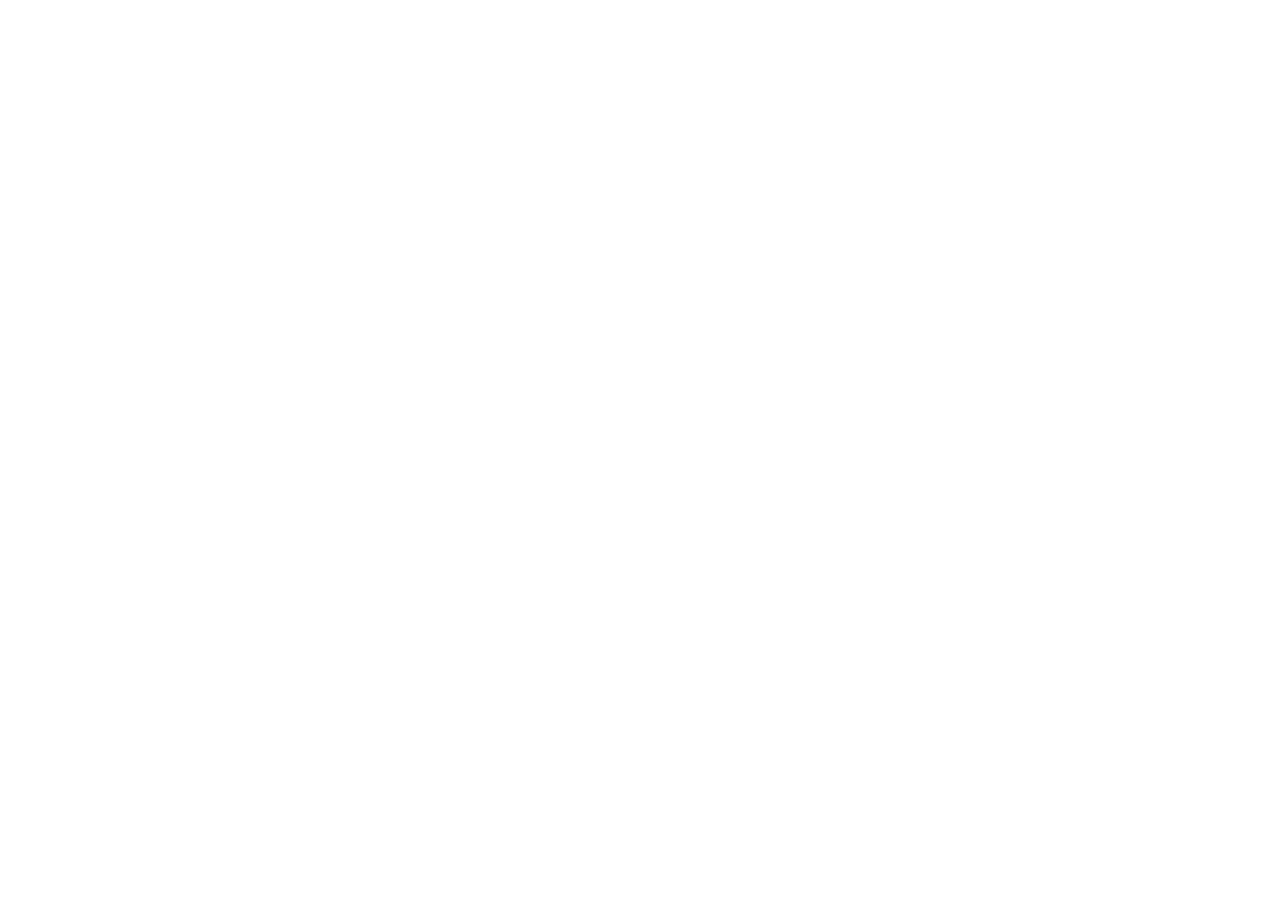
==== JS CRUD Application/index.html @ 7a970c54 "first commit" ====
<!DOCTYPE html>
<html lang="en">
<head>
    <meta charset="UTF-8">
    <meta name="viewport" content="width=device-width, initial-scale=1.0">
    <title>CRUD Aplication</title>
</head>
<body>
    
</body>
</html>
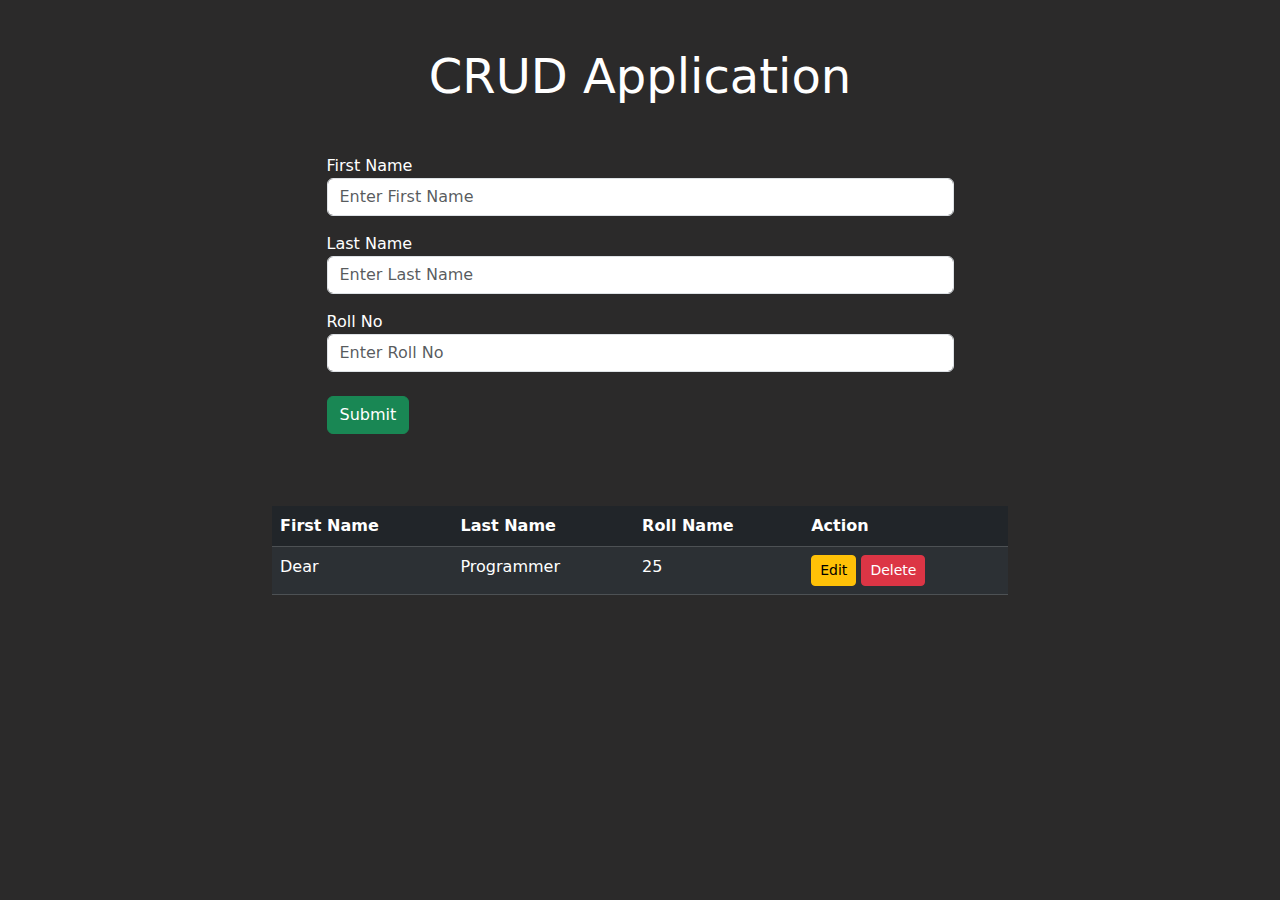
==== commit 7430a1bd: "Add CRUD Logic" ====
--- a/JS CRUD Application/index.html
+++ b/JS CRUD Application/index.html
@@ -4,8 +4,62 @@
     <meta charset="UTF-8">
     <meta name="viewport" content="width=device-width, initial-scale=1.0">
     <title>CRUD Aplication</title>
+    <link href="https://cdn.jsdelivr.net/npm/bootstrap@5.3.3/dist/css/bootstrap.min.css" rel="stylesheet" integrity="sha384-QWTKZyjpPEjISv5WaRU9OFeRpok6YctnYmDr5pNlyT2bRjXh0JMhjY6hW+ALEwIH" crossorigin="anonymous">
+    <link rel="stylesheet" href="style.css">
 </head>
 <body>
+    <div class="container mt-5">
+        <div class="text-center">
+            <h1 class="display-5 mb-5"><strong>CRUD Application</strong></h1>
+        </div>
+        <div class="main row justify-content-center">
+            <form action="" id="student-form" class="row justify-content-center mb-4" autocomplete="off">
+                <div class="col-10 col-md-7 mb-3">
+                    <label for="firstname">First Name</label>
+                    <input class="form-control" id="firstName" type="text" placeholder="Enter First Name">
+                </div>
+                <div class="col-10 col-md-7 mb-3">
+                    <label for="lastname">Last Name</label>
+                    <input class="form-control" id="lastName" type="text" placeholder="Enter Last Name">
+                </div>
+                <div class="col-10 col-md-7 mb-3">
+                    <label for="rollNo">Roll No</label>
+                    <input class="form-control" id="rollNo" type="text" placeholder="Enter Roll No">
+                </div>
+                <div class="col-10 col-md-7 mt-2">
+                    <input type="submit" class="btn btn-success ada-btn" value="Submit">
+                </div>
+            </form>
+            <div class="col-12 col-md-8 mt-5">
+                <table class="table table-striped table-dark">
+                    <thead>
+                        <tr>
+                            <th>First Name</th>
+                            <th>Last Name</th>
+                            <th>Roll Name</th>
+                            <th>Action</th>
+                        </tr>
+                    </thead>
+                    <tbody id="student-list">
+                        <tr>
+                            <td>Dear</td>
+                            <td>Programmer</td>
+                            <td>25</td>
+                            <td>
+                                <a href="#" class="btn btn-warning btn-sm edit">Edit</a>
+                                <a href="#" class="btn btn-danger btn-sm delete">Delete</a>
+                            </td>
+                        </tr>
+                    </tbody>
+                </table>
+            </div>
+        </div>
+    </div>
     
+
+    <script src="main.js"></script>    
+    <script src="https://cdn.jsdelivr.net/npm/bootstrap@5.3.3/dist/js/bootstrap.bundle.min.js" integrity="sha384-YvpcrYf0tY3lHB60NNkmXc5s9fDVZLESaAA55NDzOxhy9GkcIdslK1eN7N6jIeHz" crossorigin="anonymous"></script>
+    <script src="https://cdn.jsdelivr.net/npm/@popperjs/core@2.11.8/dist/umd/popper.min.js" integrity="sha384-I7E8VVD/ismYTF4hNIPjVp/Zjvgyol6VFvRkX/vR+Vc4jQkC+hVqc2pM8ODewa9r" crossorigin="anonymous"></script>
+<script src="https://cdn.jsdelivr.net/npm/bootstrap@5.3.3/dist/js/bootstrap.min.js" integrity="sha384-0pUGZvbkm6XF6gxjEnlmuGrJXVbNuzT9qBBavbLwCsOGabYfZo0T0to5eqruptLy" crossorigin="anonymous"></script>
 </body>
 </html>--- a/JS CRUD Application/style.css
+++ b/JS CRUD Application/style.css
@@ -0,0 +1,4 @@
+body{
+    color: white;
+    background-color: #2b2a2a;
+}